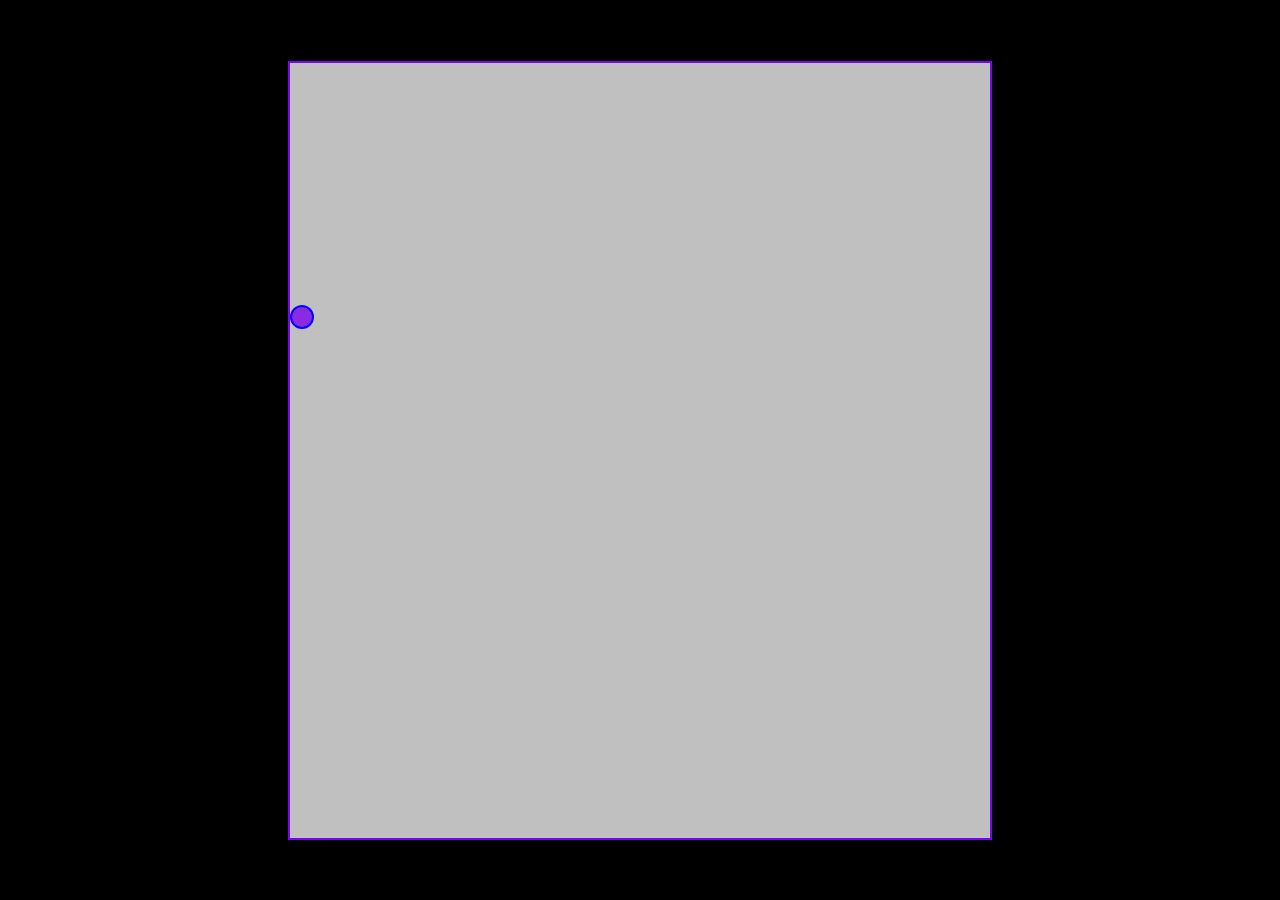
==== index.html @ 91655726 "rename to index html" ====
<!DOCTYPE html>
<html lang="en" onclick="jump()">

<head>
    <meta charset="UTF-8">
    <meta name="viewport" content="width=device-width, initial-scale=1.0">
    <title>Bird</title>
    <link rel="stylesheet" href="bird.css">
</head>

<body>
    <div id="game-container">
        <div id="game">
            <div id="block"></div>
            <div id="hole"></div>
            <div id="character"></div>
        </div>
    </div>

    <script>
        var block = document.getElementById("block");
        var hole = document.getElementById("hole");
        var character = document.getElementById("character");
        var jumping = 0;
        var counter = 0;

        function resetGame() {
            // Reset character position
            character.style.top = "100px";

            // Reset the block and hole position and animation
            block.style.animation = 'none';
            hole.style.animation = 'none';
            block.style.left = '700px';
            hole.style.left = '700px';

            // Restart the block and hole animation after a slight delay
            setTimeout(function () {
                block.style.animation = 'block 2s infinite linear';
                hole.style.animation = 'block 2s infinite linear';
            }, 50);

            counter = 0;
        }

        hole.addEventListener("animationiteration", () => {
            var random = Math.random() * 3;
            var top = (random * 130) + 150;
            hole.style.top = -(top) + "px";
            counter++;
        });

        setInterval(function () {
            var characterTop = parseInt(window.getComputedStyle(character).getPropertyValue("top"));

            if (jumping == 0) {
                character.style.top = (characterTop + 3.5) + "px";
            }

            var blockLeft = parseInt(window.getComputedStyle(block).getPropertyValue("left"));
            var holeTop = parseInt(window.getComputedStyle(hole).getPropertyValue("top")) + 775; // Adjusted hole position

            if (characterTop > 755 || (blockLeft < 20 && blockLeft > -50 && (characterTop < holeTop || characterTop > holeTop + 130))) {
                alert("Game over. Score: " + counter);
                resetGame();
            }
        }, 10);

        function jump() {
            jumping = 1;
            let jumpCount = 0;
            var jumpInterval = setInterval(function () {
                var characterTop = parseInt(window.getComputedStyle(character).getPropertyValue("top"));

                if (characterTop > 6 && jumpCount < 15) {
                    character.style.top = (characterTop - 4.5) + "px";
                }

                jumpCount++;

                if (jumpCount > 20) {
                    clearInterval(jumpInterval);
                    jumping = 0;
                }
            }, 10);
        }

    </script>

</body>

</html>
---- bird.css ----
* {
    padding: 0;
    margin: 0;
}

body {
    display: flex;
    justify-content: center;
    align-items: center;
    height: 100vh;
    background-color: black;
}

#game-container {
    display: flex;
    justify-content: center;
    align-items: center;
    width: 100%;
}

#game {
    width: 700px;
    height: 775px;
    border: 2px solid rgb(124, 3, 246);
    margin: auto;
    overflow: hidden;
    background-color: silver;
}

#block {
    width: 50px;
    height: 775px;
    background-color: black;
    position: relative;
    left: 700px;
    animation: block 2s infinite linear;
}

@keyframes block {
    0% {
        left: 700px;
    }

    100% {
        left: -50px;
    }
}

#hole {
    width: 50px;
    height: 150px;
    background-color: white;
    position: relative;
    left: 700px;
    top: -775px;
    animation: block 2s infinite linear;
}

#character {
    width: 20px;
    height: 20px;
    border: 2px solid blue;
    background-color: blueviolet;
    position: absolute;
    top: 100px;
    border-radius: 50%;
}
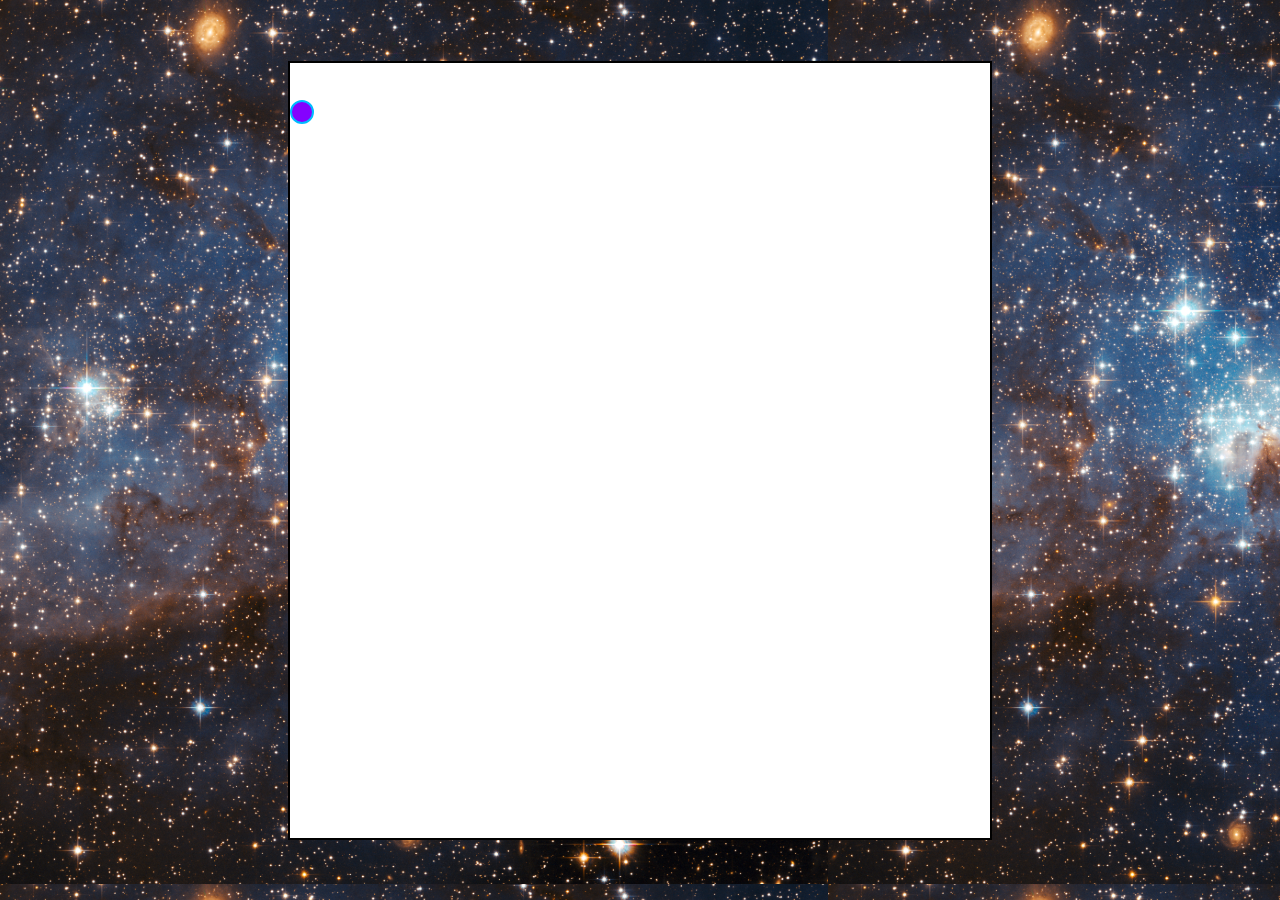
==== commit 20eaf1bf: "js" ====
--- a/index.html
+++ b/index.html
@@ -8,7 +8,7 @@
     <link rel="stylesheet" href="bird.css">
 </head>
 
-<body>
+<body class="speace">
     <div id="game-container">
         <div id="game">
             <div id="block"></div>
@@ -17,75 +17,7 @@
         </div>
     </div>
 
-    <script>
-        var block = document.getElementById("block");
-        var hole = document.getElementById("hole");
-        var character = document.getElementById("character");
-        var jumping = 0;
-        var counter = 0;
-
-        function resetGame() {
-            // Reset character position
-            character.style.top = "100px";
-
-            // Reset the block and hole position and animation
-            block.style.animation = 'none';
-            hole.style.animation = 'none';
-            block.style.left = '700px';
-            hole.style.left = '700px';
-
-            // Restart the block and hole animation after a slight delay
-            setTimeout(function () {
-                block.style.animation = 'block 2s infinite linear';
-                hole.style.animation = 'block 2s infinite linear';
-            }, 50);
-
-            counter = 0;
-        }
-
-        hole.addEventListener("animationiteration", () => {
-            var random = Math.random() * 3;
-            var top = (random * 130) + 150;
-            hole.style.top = -(top) + "px";
-            counter++;
-        });
-
-        setInterval(function () {
-            var characterTop = parseInt(window.getComputedStyle(character).getPropertyValue("top"));
-
-            if (jumping == 0) {
-                character.style.top = (characterTop + 3.5) + "px";
-            }
-
-            var blockLeft = parseInt(window.getComputedStyle(block).getPropertyValue("left"));
-            var holeTop = parseInt(window.getComputedStyle(hole).getPropertyValue("top")) + 775; // Adjusted hole position
-
-            if (characterTop > 755 || (blockLeft < 20 && blockLeft > -50 && (characterTop < holeTop || characterTop > holeTop + 130))) {
-                alert("Game over. Score: " + counter);
-                resetGame();
-            }
-        }, 10);
-
-        function jump() {
-            jumping = 1;
-            let jumpCount = 0;
-            var jumpInterval = setInterval(function () {
-                var characterTop = parseInt(window.getComputedStyle(character).getPropertyValue("top"));
-
-                if (characterTop > 6 && jumpCount < 15) {
-                    character.style.top = (characterTop - 4.5) + "px";
-                }
-
-                jumpCount++;
-
-                if (jumpCount > 20) {
-                    clearInterval(jumpInterval);
-                    jumping = 0;
-                }
-            }, 10);
-        }
-
-    </script>
+    <script src="script.js"></script>
 
 </body>
 
--- a/bird.css
+++ b/bird.css
@@ -8,7 +8,15 @@
     justify-content: center;
     align-items: center;
     height: 100vh;
-    background-color: black;
+}
+
+.speace{
+    background-image: url(speace.jpg);
+    margin: auto;
+}
+
+.speace2{
+    
 }
 
 #game-container {
@@ -21,10 +29,10 @@
 #game {
     width: 700px;
     height: 775px;
-    border: 2px solid rgb(124, 3, 246);
+    border: 2px solid black;
     margin: auto;
     overflow: hidden;
-    background-color: silver;
+    background-color: white;
 }
 
 #block {
@@ -59,8 +67,8 @@
 #character {
     width: 20px;
     height: 20px;
-    border: 2px solid blue;
-    background-color: blueviolet;
+    border: 2px solid rgb(0, 187, 255);
+    background-color: rgb(132, 2, 254);
     position: absolute;
     top: 100px;
     border-radius: 50%;
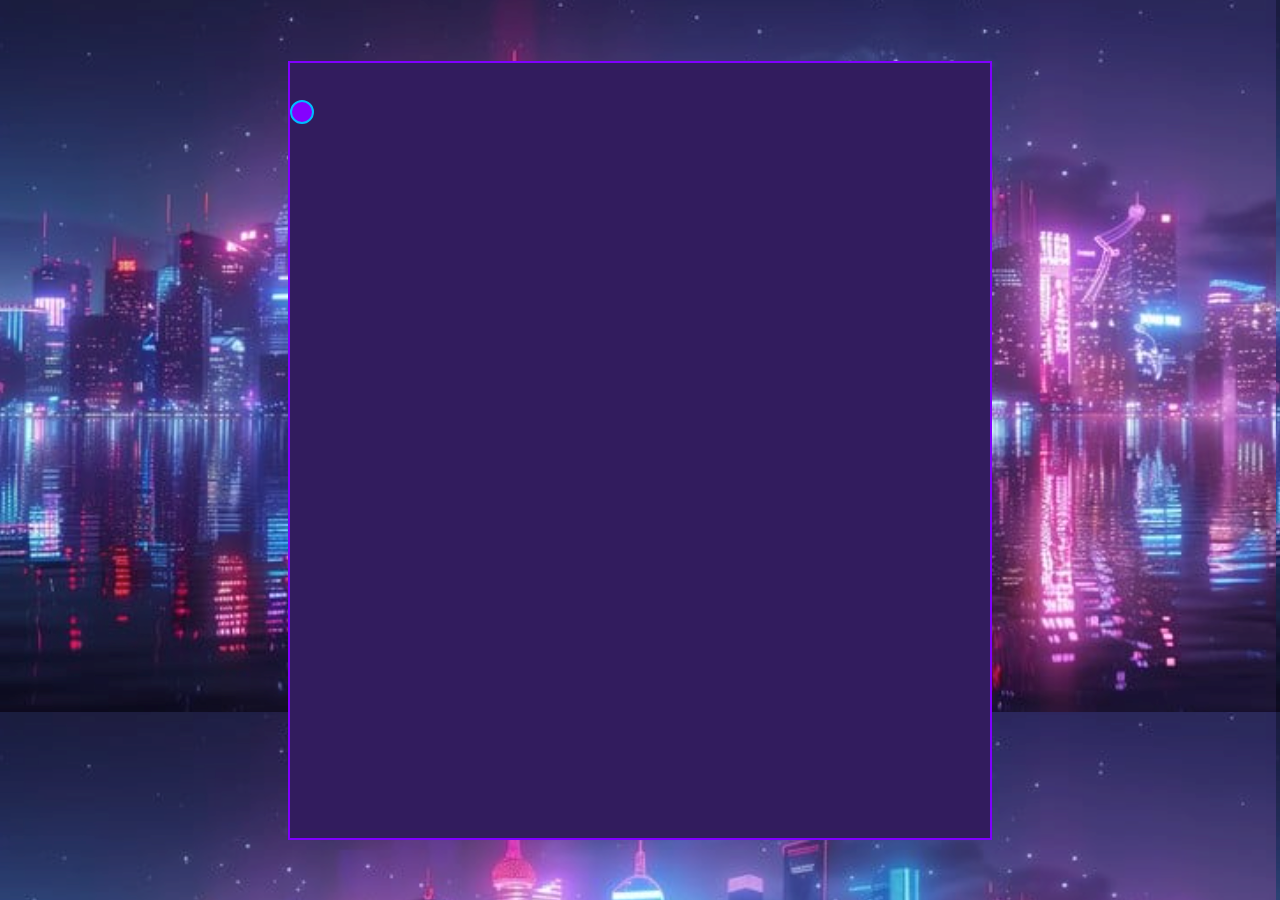
==== commit 6a27fd9b: "j" ====
--- a/index.html
+++ b/index.html
@@ -8,7 +8,7 @@
     <link rel="stylesheet" href="bird.css">
 </head>
 
-<body class="speace">
+<body class="cyber">
     <div id="game-container">
         <div id="game">
             <div id="block"></div>
--- a/bird.css
+++ b/bird.css
@@ -10,13 +10,9 @@
     height: 100vh;
 }
 
-.speace{
-    background-image: url(speace.jpg);
+.cyber{
+    background-image: url(cyber.jpg);
     margin: auto;
-}
-
-.speace2{
-    
 }
 
 #game-container {
@@ -29,16 +25,16 @@
 #game {
     width: 700px;
     height: 775px;
-    border: 2px solid black;
+    border: 2px solid rgb(128, 0, 255);
     margin: auto;
     overflow: hidden;
-    background-color: white;
+    background-color: rgb(50, 28, 94);
 }
 
 #block {
     width: 50px;
     height: 775px;
-    background-color: black;
+    background-color: rgb(214, 118, 255);
     position: relative;
     left: 700px;
     animation: block 2s infinite linear;
@@ -57,7 +53,7 @@
 #hole {
     width: 50px;
     height: 150px;
-    background-color: white;
+    background-color: rgb(50, 28, 94);
     position: relative;
     left: 700px;
     top: -775px;
